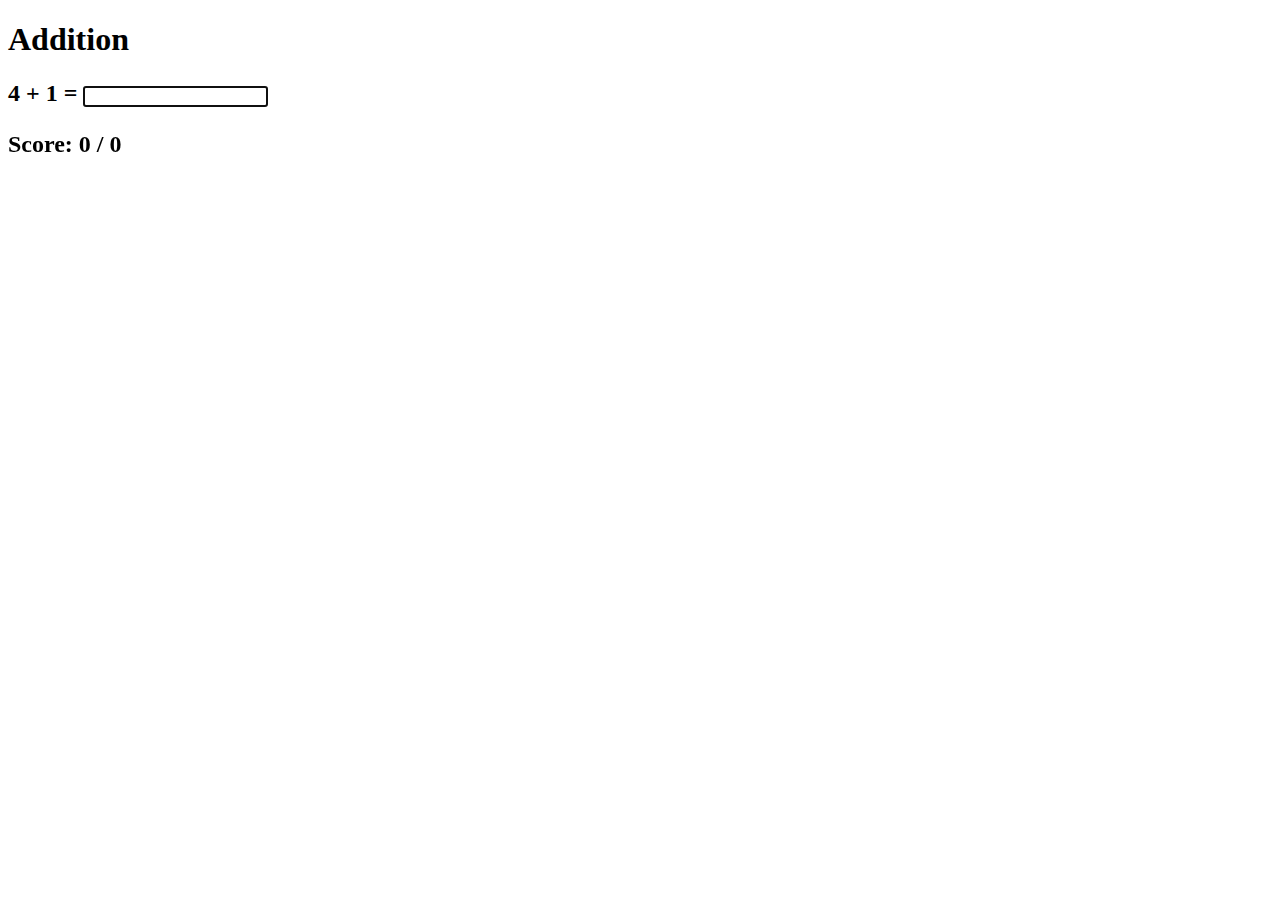
==== pages/Addition.html @ 2d772195 "Add color on result" ====
<!DOCTYPE html>
<html lang="en">
<head>
    <meta charset="UTF-8">
    <title>Document</title>
    <link href="../css/style.css" rel="stylesheet" type="text/css">
</head>

<body onload="displayEquation()">
    
    <header role="banner">
        <h1>Addition</h1>

        <h2>
            <label id="lblFirstNum"></label> +
            <label id="lblSecondNum"></label> = 
            <input type="text" id="inputResult"><br>
            
            <p id="txtResult"></p>
            <p id="txtLastAnswer"></p>
            <p id="txtStats"></p>
        </h2>

    </header>        
</body>

<script>
    document.getElementById("inputResult")
        .addEventListener("keyup",
            function(event)
            {
                document.getElementById("txtResult").style.backgroundColor = "white";
                document.getElementById("txtResult").innerHTML = "-";

                event.preventDefault();
                if (event.keyCode === 13)
                {
                    checkResult();
                }
            }
    );

    var numItems = 0;
    var numCorrect = 0;

    function displayEquation()
    {
        document.getElementById("txtStats").innerHTML = "Score: " + numCorrect + " / " + numItems;
        document.getElementById("lblFirstNum").textContent = Math.floor(Math.random() * 10);
        document.getElementById("lblSecondNum").textContent = Math.floor(Math.random() * 10);
        document.getElementById("inputResult").value = "";
        document.getElementById("inputResult").focus();
    }

    function checkResult()
    {
        numItems++;
        var firstNum = new Number(document.getElementById("lblFirstNum").textContent);
        var secondNum = new Number(document.getElementById("lblSecondNum").textContent);
        var answer = new Number(document.getElementById("inputResult").value);
        var correctAnswer =  firstNum + secondNum;

        if (correctAnswer == answer)
        {
            document.getElementById("txtResult").style.backgroundColor = "green";
            document.getElementById("txtResult").innerHTML = "Correct!";
            numCorrect++;
        }
        else
        {
            document.getElementById("txtResult").style.backgroundColor = "red";
            document.getElementById("txtResult").innerHTML = "Incorrect!";
        }
        
        document.getElementById("txtLastAnswer").innerHTML = "Your answer: " + answer;
        document.getElementById("txtResult").innerHTML += ' ' + firstNum + " + " + secondNum + " is " + correctAnswer;

        displayEquation();
    }
</script>
    
</html>
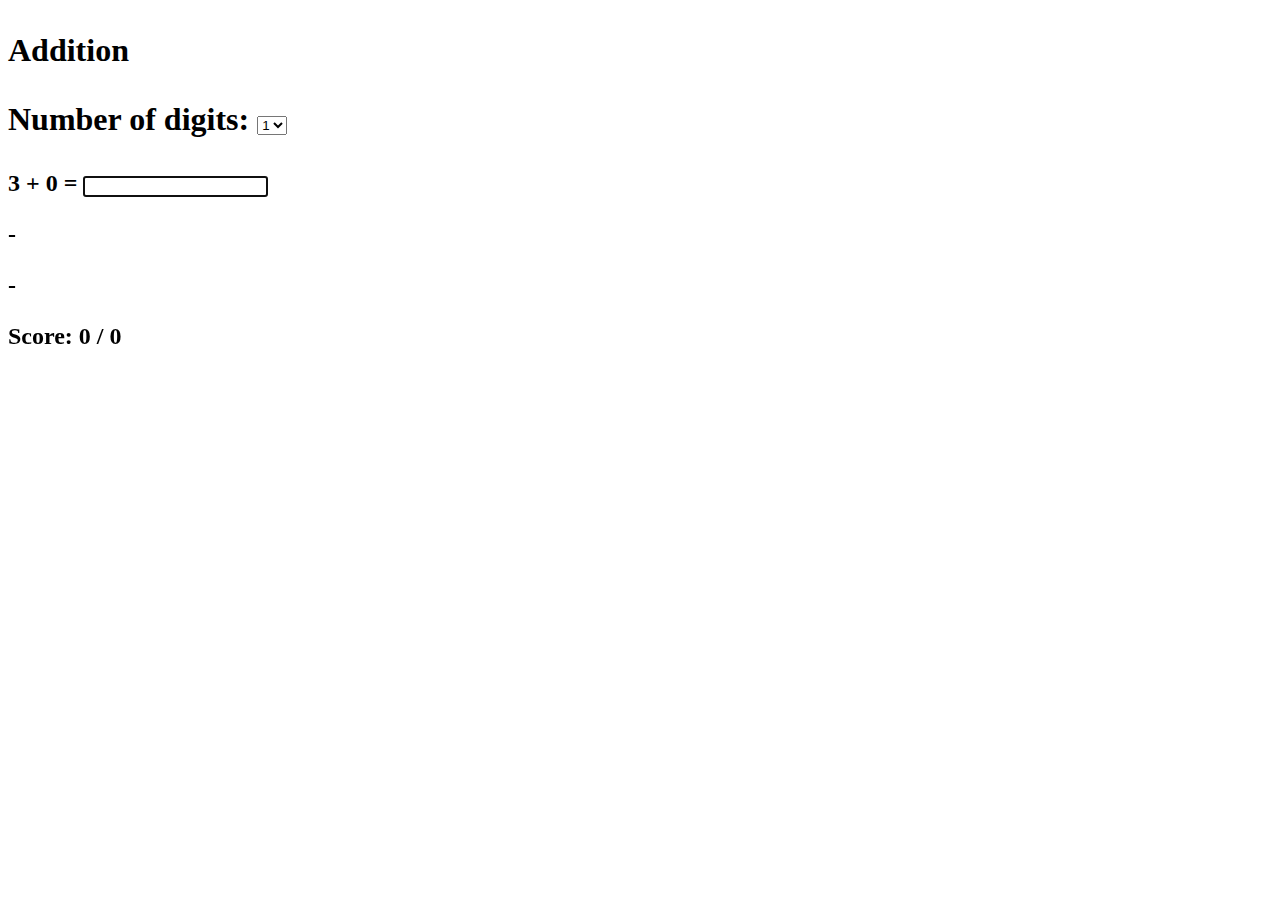
==== commit 05af6470: "add digit" ====
--- a/pages/Addition.html
+++ b/pages/Addition.html
@@ -9,16 +9,25 @@
 <body onload="displayEquation()">
     
     <header role="banner">
-        <h1>Addition</h1>
-
+        <h1>
+            <p>Addition</p>
+            <p>
+                <label for="inputDigits">Number of digits:</label> 
+                <select id="inputDigits" onchange="displayEquation()">
+                    <option value="1">1</option>
+                    <option value="2">2</option>
+                    <option value="3">3</option>
+                </select>
+            </p>            
+        </h1>
         <h2>
             <label id="lblFirstNum"></label> +
             <label id="lblSecondNum"></label> = 
             <input type="text" id="inputResult"><br>
             
-            <p id="txtResult"></p>
-            <p id="txtLastAnswer"></p>
-            <p id="txtStats"></p>
+            <p id="txtResult">-</p>
+            <p id="txtLastAnswer">-</p>
+            <p id="txtStats"></p><br>
         </h2>
 
     </header>        
@@ -38,16 +47,17 @@
                     checkResult();
                 }
             }
-    );
+        );
 
     var numItems = 0;
     var numCorrect = 0;
 
     function displayEquation()
     {
+        var digit = new Number(document.getElementById("inputDigits").value);
         document.getElementById("txtStats").innerHTML = "Score: " + numCorrect + " / " + numItems;
-        document.getElementById("lblFirstNum").textContent = Math.floor(Math.random() * 10);
-        document.getElementById("lblSecondNum").textContent = Math.floor(Math.random() * 10);
+        document.getElementById("lblFirstNum").textContent = Math.floor(Math.random() * Math.pow(10, digit));
+        document.getElementById("lblSecondNum").textContent = Math.floor(Math.random() * Math.pow(10, digit));
         document.getElementById("inputResult").value = "";
         document.getElementById("inputResult").focus();
     }
@@ -71,8 +81,8 @@
             document.getElementById("txtResult").style.backgroundColor = "red";
             document.getElementById("txtResult").innerHTML = "Incorrect!";
         }
-        
-        document.getElementById("txtLastAnswer").innerHTML = "Your answer: " + answer;
+
+        document.getElementById("txtLastAnswer").innerHTML = "Your last answer: " + answer;
         document.getElementById("txtResult").innerHTML += ' ' + firstNum + " + " + secondNum + " is " + correctAnswer;
 
         displayEquation();
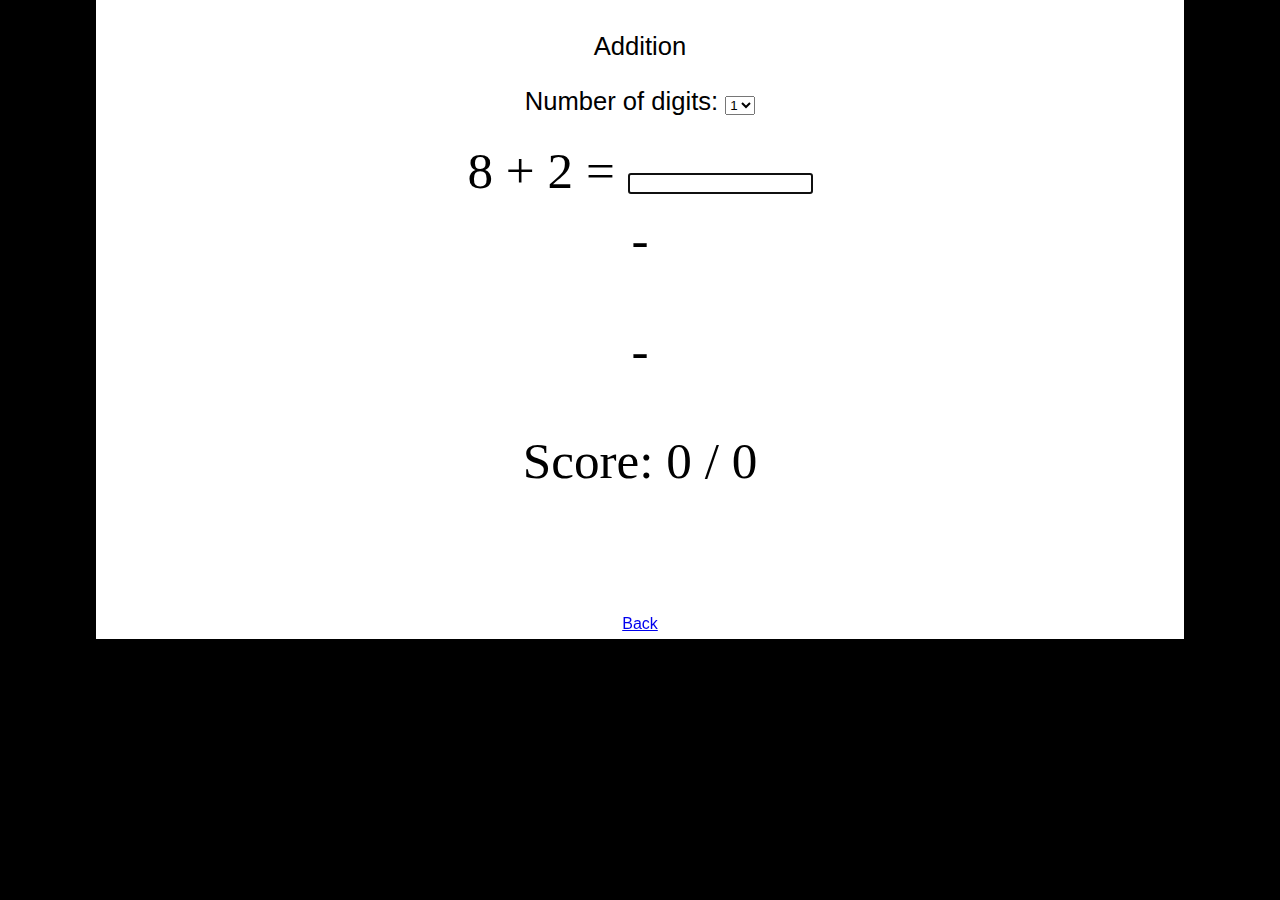
==== commit ced4913c: "back option" ====
--- a/pages/Addition.html
+++ b/pages/Addition.html
@@ -20,15 +20,18 @@
                 </select>
             </p>            
         </h1>
-        <h2>
+        <h2 id="equation">
             <label id="lblFirstNum"></label> +
             <label id="lblSecondNum"></label> = 
             <input type="text" id="inputResult"><br>
+        </h2>
+        <h2>
             
             <p id="txtResult">-</p>
             <p id="txtLastAnswer">-</p>
             <p id="txtStats"></p><br>
         </h2>
+        <p style="text-align: center;"><a href="../index.html" title="back">Back</a></p>
 
     </header>        
 </body>
@@ -36,18 +39,18 @@
 <script>
     document.getElementById("inputResult")
         .addEventListener("keyup",
-            function(event)
+        function(event)
+        {
+            document.getElementById("txtResult").style.backgroundColor = "white";
+            document.getElementById("txtResult").innerHTML = "-";
+
+            event.preventDefault();
+            if (event.keyCode === 13)
             {
-                document.getElementById("txtResult").style.backgroundColor = "white";
-                document.getElementById("txtResult").innerHTML = "-";
-
-                event.preventDefault();
-                if (event.keyCode === 13)
-                {
-                    checkResult();
-                }
+                checkResult();
             }
-        );
+        }
+    );
 
     var numItems = 0;
     var numCorrect = 0;
@@ -87,6 +90,5 @@
 
         displayEquation();
     }
-</script>
-    
+</script>    
 </html>--- a/css/style.css
+++ b/css/style.css
@@ -0,0 +1,47 @@
+html, body {
+    background: #000000; /* Beccapurple */
+    background-image: url(../image/bg.jpg);
+	margin: 0;
+}
+
+h1, h2, h3, h4, h5, h6, p {
+	margin: 0;
+	padding: 0;
+}
+
+h1, h2, h3, h4, h5, h6 {
+	color: rgb(0, 0, 0);
+}
+
+body {
+	font-family: Verdana, Geneva, sans-serif;
+	font-size: 100%;
+	width: 80%;
+	margin-right: auto;
+	margin-left: auto;
+	padding: 2.5% 2.5% 0;
+	background: white;
+	line-height: 1.8;
+}
+
+h1 {
+	font: 1.6em Verdana, Geneva, sans-serif;
+	margin-bottom: .4em;
+	color: rgb(0, 0, 0);
+	text-align: center;
+}
+h2 {
+	font: 3.2em Georgia, "Times New Roman", Times, serif;
+	margin-bottom: .2em;
+	text-align: center;
+}
+h3 {
+	font-size: 1.2em;
+}
+p {
+	margin-bottom: 1em;
+}
+
+button {
+	text-align: center;
+}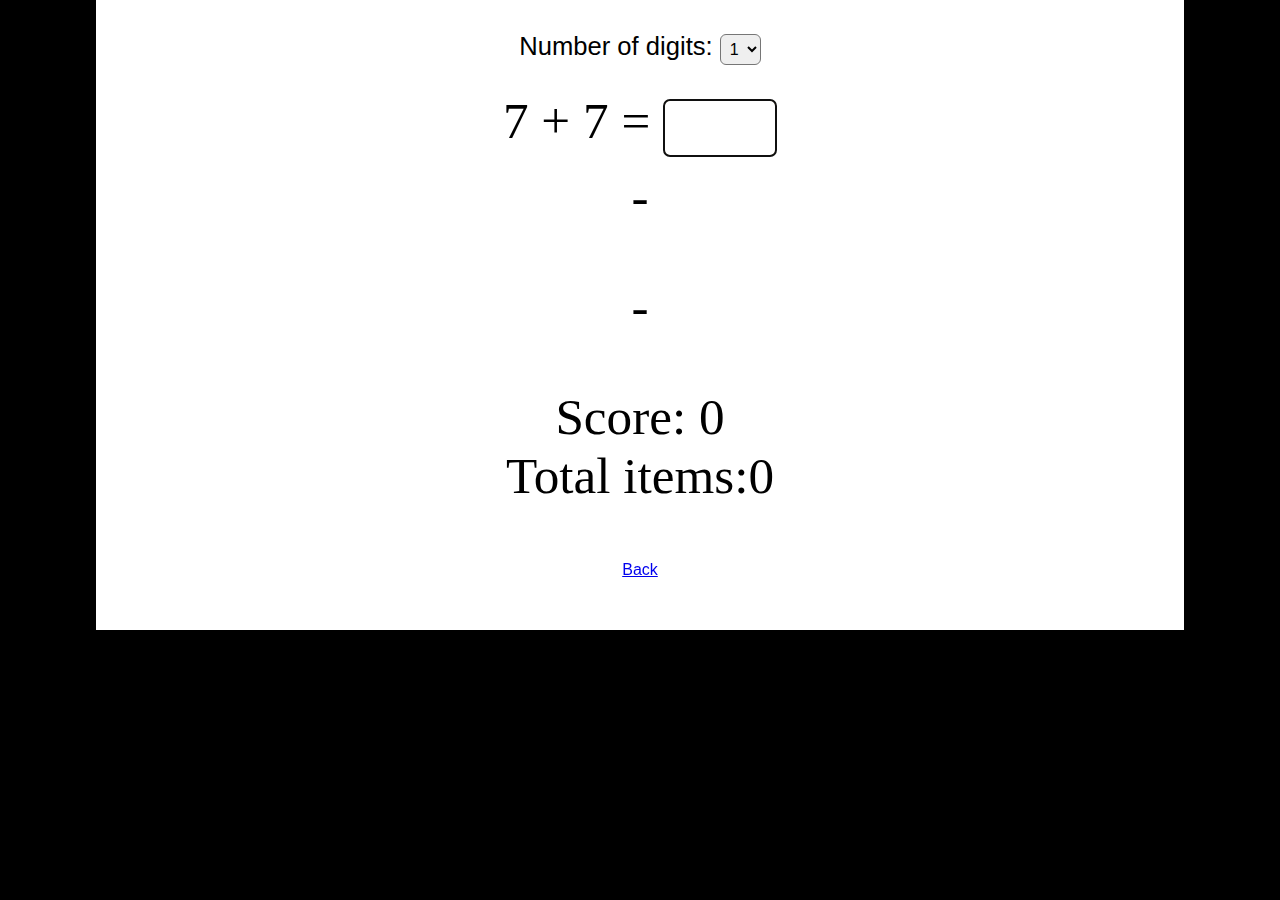
==== commit b1f1375c: "try to control page zoom" ====
--- a/pages/Addition.html
+++ b/pages/Addition.html
@@ -2,7 +2,8 @@
 <html lang="en">
 <head>
     <meta charset="UTF-8">
-    <title>Document</title>
+    <meta name="viewport" content="width=device-width, user-scalable=no">
+    <title>Addition</title>
     <link href="../css/style.css" rel="stylesheet" type="text/css">
 </head>
 
@@ -10,10 +11,9 @@
     
     <header role="banner">
         <h1>
-            <p>Addition</p>
             <p>
                 <label for="inputDigits">Number of digits:</label> 
-                <select id="inputDigits" onchange="displayEquation()">
+                <select id="inputDigits" onchange="displayEquation()" style="padding:5px 5px; font-size:16px; border-radius: 6px;">
                     <option value="1">1</option>
                     <option value="2">2</option>
                     <option value="3">3</option>
@@ -23,15 +23,19 @@
         <h2 id="equation">
             <label id="lblFirstNum"></label> +
             <label id="lblSecondNum"></label> = 
-            <input type="text" id="inputResult"><br>
+            <input type="text" id="inputResult" style="font-size:30px; border-color: orange; padding: 10px 10px; border-radius: 6px;" size="3"><br>
         </h2>
         <h2>
             
             <p id="txtResult">-</p>
             <p id="txtLastAnswer">-</p>
-            <p id="txtStats"></p><br>
+            <p id="txtStats"></p>
         </h2>
         <p style="text-align: center;"><a href="../index.html" title="back">Back</a></p>
+
+        <div style="text-align: center" id="divWrongAnswers">
+        </div>
+        <br>
 
     </header>        
 </body>
@@ -41,13 +45,16 @@
         .addEventListener("keyup",
         function(event)
         {
-            document.getElementById("txtResult").style.backgroundColor = "white";
-            document.getElementById("txtResult").innerHTML = "-";
+            if(document.getElementById("inputResult").value != "")
+            {
+                document.getElementById("txtResult").style.backgroundColor = "white";
+                document.getElementById("txtResult").innerHTML = "-";
 
-            event.preventDefault();
-            if (event.keyCode === 13)
-            {
-                checkResult();
+                event.preventDefault();
+                if (event.keyCode === 13)
+                {
+                    checkResult();
+                }
             }
         }
     );
@@ -58,7 +65,7 @@
     function displayEquation()
     {
         var digit = new Number(document.getElementById("inputDigits").value);
-        document.getElementById("txtStats").innerHTML = "Score: " + numCorrect + " / " + numItems;
+        document.getElementById("txtStats").innerHTML = "Score: " + numCorrect + "<br>Total items:" + numItems;
         document.getElementById("lblFirstNum").textContent = Math.floor(Math.random() * Math.pow(10, digit));
         document.getElementById("lblSecondNum").textContent = Math.floor(Math.random() * Math.pow(10, digit));
         document.getElementById("inputResult").value = "";
@@ -73,20 +80,23 @@
         var answer = new Number(document.getElementById("inputResult").value);
         var correctAnswer =  firstNum + secondNum;
 
+        var divStyle;
         if (correctAnswer == answer)
         {
-            document.getElementById("txtResult").style.backgroundColor = "green";
+            document.getElementById("txtResult").style.backgroundColor = "lightgreen";
             document.getElementById("txtResult").innerHTML = "Correct!";
             numCorrect++;
+            divStyle = ' style="background-color:lightgreen" ';
         }
         else
         {
-            document.getElementById("txtResult").style.backgroundColor = "red";
-            document.getElementById("txtResult").innerHTML = "Incorrect!";
+            document.getElementById("txtResult").style.backgroundColor = "pink";
+            document.getElementById("txtResult").innerHTML = "Incorrect!";            
+            divStyle = ' style="background-color:pink" ';
         }
-
         document.getElementById("txtLastAnswer").innerHTML = "Your last answer: " + answer;
         document.getElementById("txtResult").innerHTML += ' ' + firstNum + " + " + secondNum + " is " + correctAnswer;
+        document.getElementById("divWrongAnswers").innerHTML += "<div "+divStyle+" id='"+numCorrect + "_of_" + numItems+"'>"+document.getElementById("txtResult").innerHTML+". Your answer is "+answer+".</br></div>";
 
         displayEquation();
     }
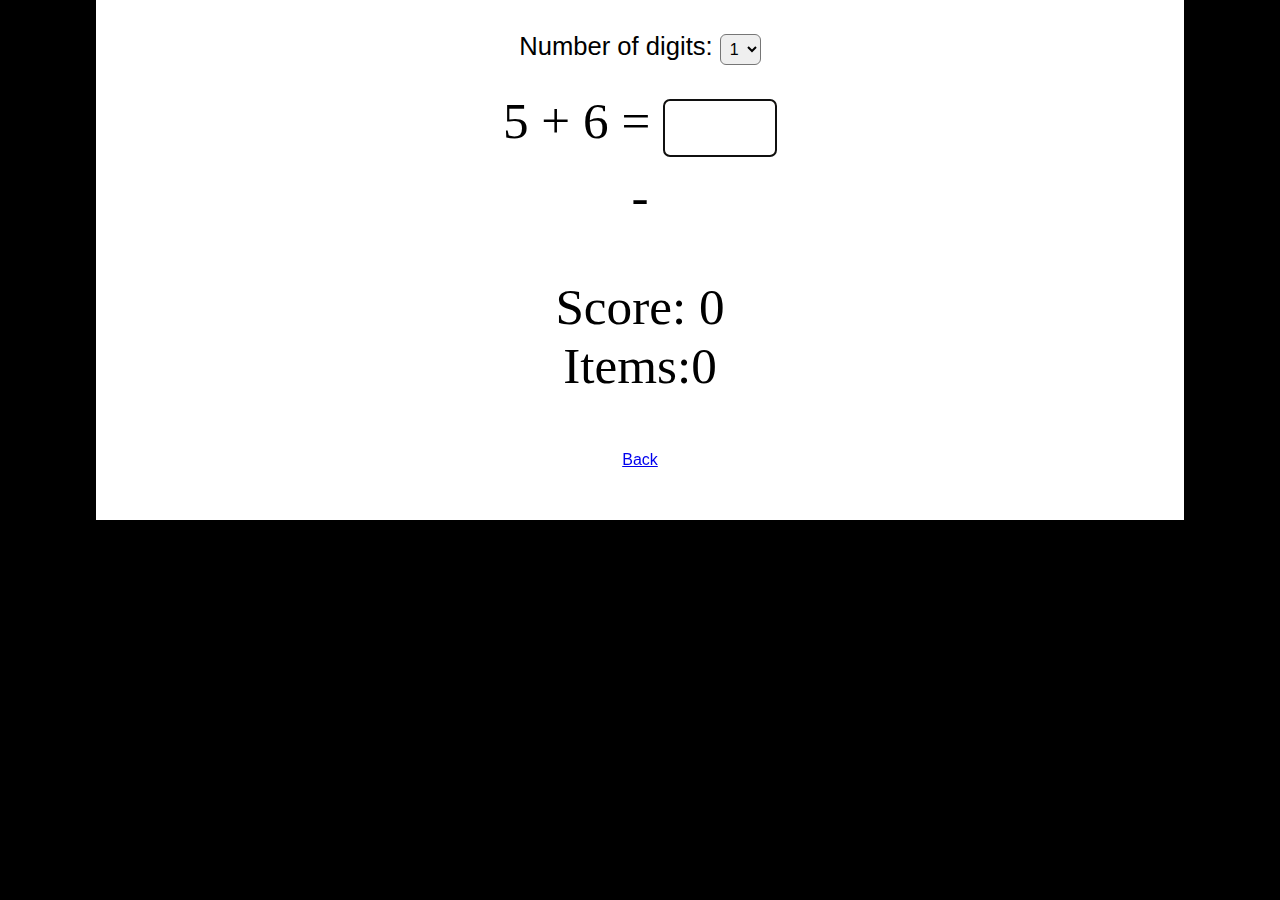
==== commit 6b1d8473: "improvement" ====
--- a/pages/Addition.html
+++ b/pages/Addition.html
@@ -28,7 +28,6 @@
         <h2>
             
             <p id="txtResult">-</p>
-            <p id="txtLastAnswer">-</p>
             <p id="txtStats"></p>
         </h2>
         <p style="text-align: center;"><a href="../index.html" title="back">Back</a></p>
@@ -65,7 +64,7 @@
     function displayEquation()
     {
         var digit = new Number(document.getElementById("inputDigits").value);
-        document.getElementById("txtStats").innerHTML = "Score: " + numCorrect + "<br>Total items:" + numItems;
+        document.getElementById("txtStats").innerHTML = "Score: " + numCorrect + "<br>Items:" + numItems;
         document.getElementById("lblFirstNum").textContent = Math.floor(Math.random() * Math.pow(10, digit));
         document.getElementById("lblSecondNum").textContent = Math.floor(Math.random() * Math.pow(10, digit));
         document.getElementById("inputResult").value = "";
@@ -94,9 +93,11 @@
             document.getElementById("txtResult").innerHTML = "Incorrect!";            
             divStyle = ' style="background-color:pink" ';
         }
-        document.getElementById("txtLastAnswer").innerHTML = "Your last answer: " + answer;
-        document.getElementById("txtResult").innerHTML += ' ' + firstNum + " + " + secondNum + " is " + correctAnswer;
-        document.getElementById("divWrongAnswers").innerHTML += "<div "+divStyle+" id='"+numCorrect + "_of_" + numItems+"'>"+document.getElementById("txtResult").innerHTML+". Your answer is "+answer+".</br></div>";
+        var txtResult = firstNum + " + " + secondNum + " is " + correctAnswer;
+        document.getElementById("divWrongAnswers").innerHTML = "<div "+ divStyle +" id='"+numCorrect + "_of_" + numItems+"'>"
+                                                                    + txtResult +". Your answer is " + answer 
+                                                                +".</br></div>"
+                                                                + document.getElementById("divWrongAnswers").innerHTML;
 
         displayEquation();
     }
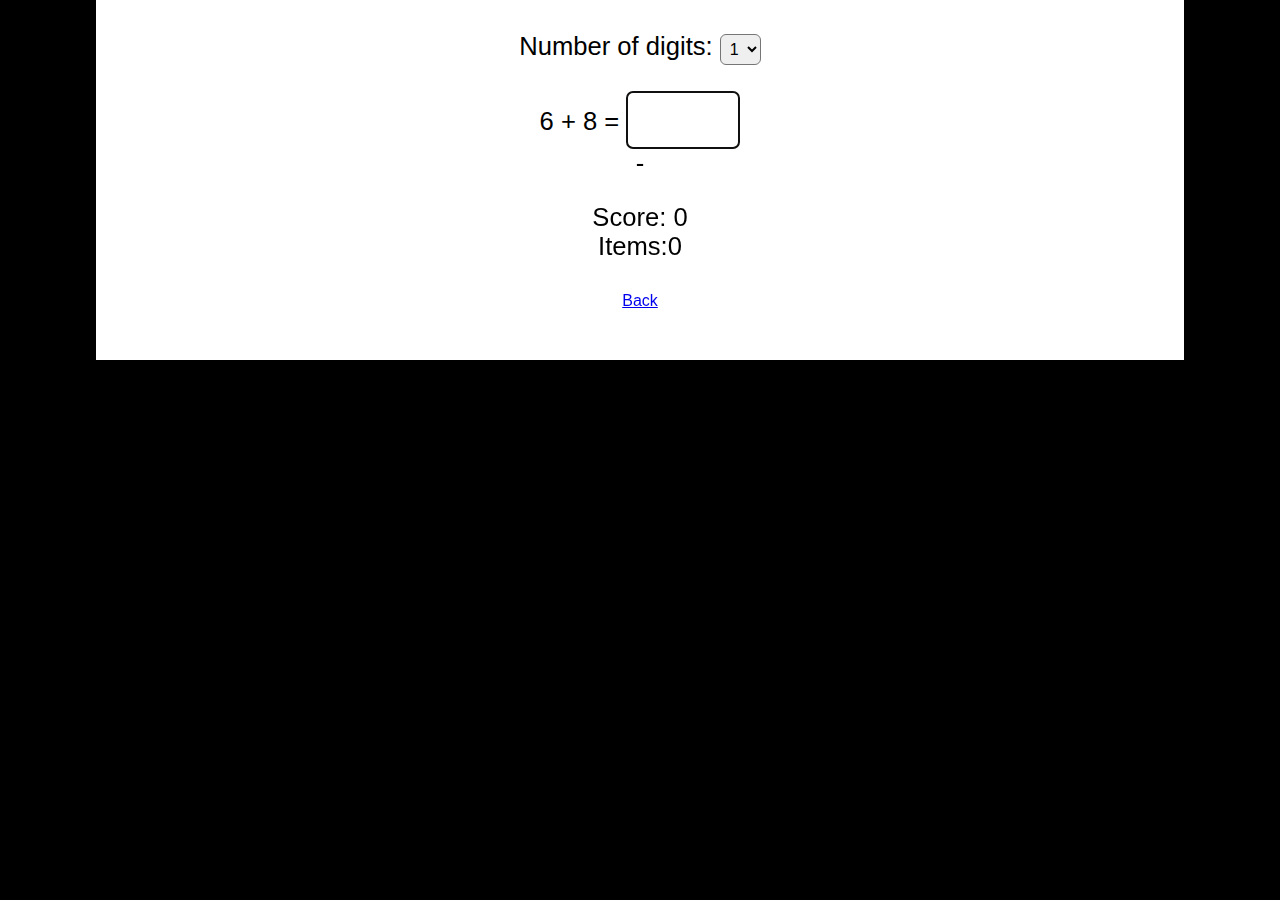
==== commit ab7a6ca1: "improvement" ====
--- a/pages/Addition.html
+++ b/pages/Addition.html
@@ -19,17 +19,14 @@
                     <option value="3">3</option>
                 </select>
             </p>            
-        </h1>
-        <h2 id="equation">
+
             <label id="lblFirstNum"></label> +
             <label id="lblSecondNum"></label> = 
             <input type="text" id="inputResult" style="font-size:30px; border-color: orange; padding: 10px 10px; border-radius: 6px;" size="3"><br>
-        </h2>
-        <h2>
-            
             <p id="txtResult">-</p>
             <p id="txtStats"></p>
-        </h2>
+        </h1>
+        
         <p style="text-align: center;"><a href="../index.html" title="back">Back</a></p>
 
         <div style="text-align: center" id="divWrongAnswers">
